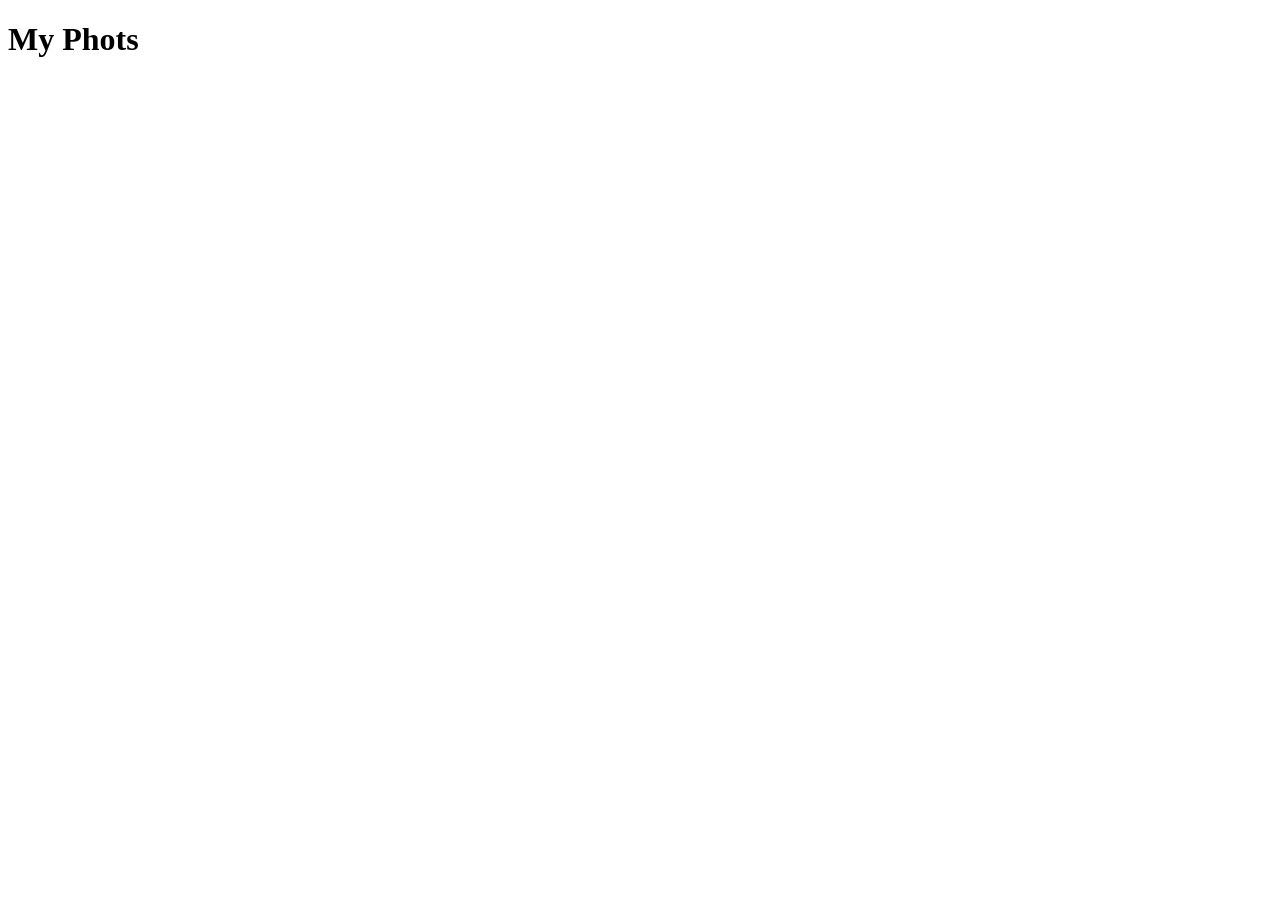
==== veu.html @ f18f83dc "Create veu.html" ====
<!DOCTYPE html>
<html>
  <head>
    <meta charset="utf-8">
    <meta name="viewport" content="width=device-width">
    <link href="https://fonts.googleapis.com/css2?family=Open+Sans+Condensed:wght@300&display=swap" rel="stylesheet">
    <link rel="stylesheet" href="css/style.css">
    <title>Myphots</title>
  </head>
  <body>
          <header>
          <h1>My Phots</h1>
          </header>

                  <div class="container">
                             <div id = "img_unit">
                             </div>
                  </div>

                   <script src="js/jquery.min.js"></script>
                   <script>
                          $.getJSON('https://h2o-space.com/htmlbook/images.php', function(data) {
                            for (var i=0; i<data.length; i++) {
                              $('<div class = "photo"></div>')
                                .append('<img src="' + data[i].path + '">')
                                .append('<div class ="inner"><p>' + data[i].caption + '<span>' + data[i].name + '</span></p></div>')
                                .appendTo('#img_unit');
                            }
                          });
                   </script>
            </body>
</html>
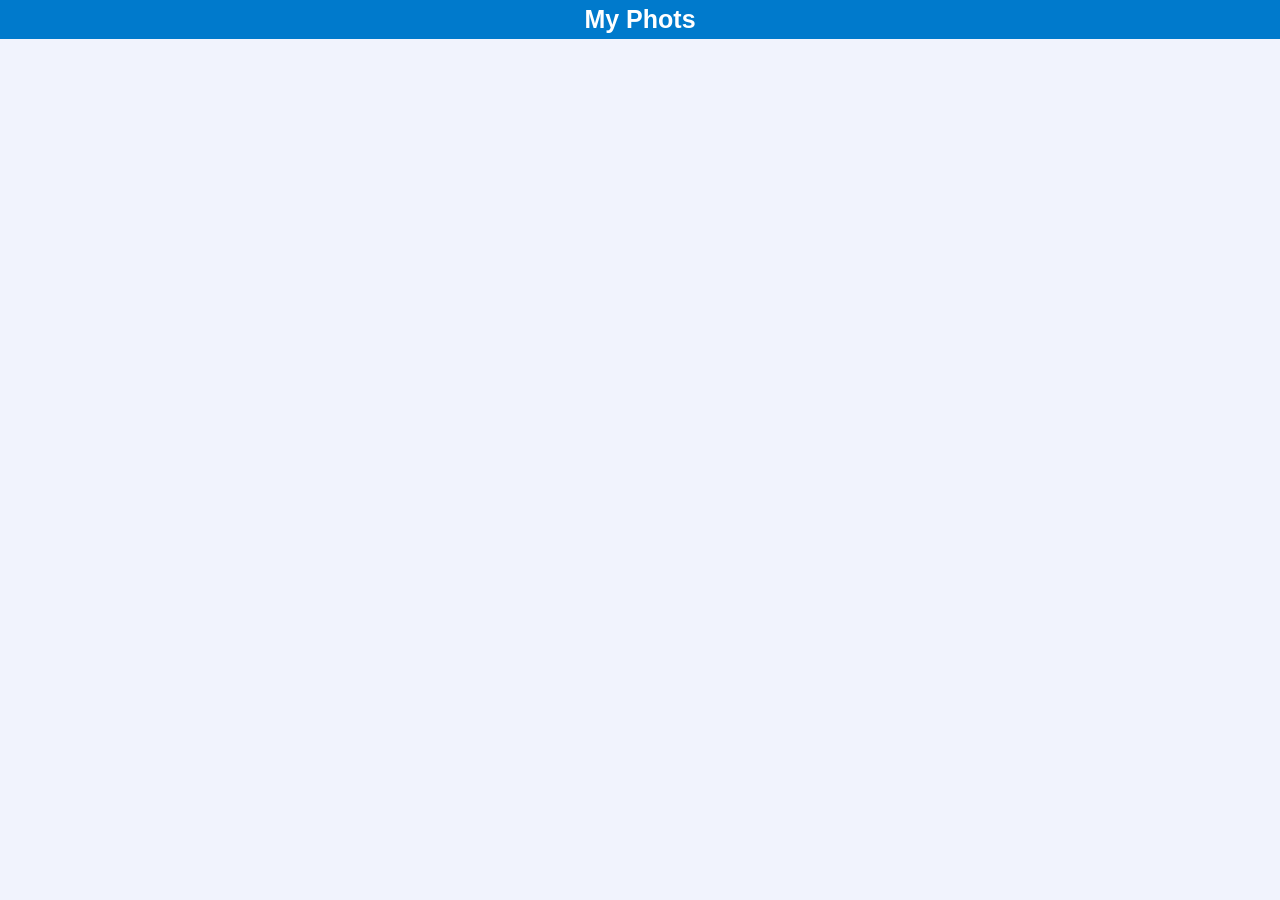
==== commit ed32fdf3: "Update veu.html" ====
--- a/veu.html
+++ b/veu.html
@@ -4,7 +4,7 @@
     <meta charset="utf-8">
     <meta name="viewport" content="width=device-width">
     <link href="https://fonts.googleapis.com/css2?family=Open+Sans+Condensed:wght@300&display=swap" rel="stylesheet">
-    <link rel="stylesheet" href="css/style.css">
+    <link rel="stylesheet" href="style.css">
     <title>Myphots</title>
   </head>
   <body>
@@ -17,7 +17,7 @@
                              </div>
                   </div>
 
-                   <script src="js/jquery.min.js"></script>
+                   <script src="jquery.min.js"></script>
                    <script>
                           $.getJSON('https://h2o-space.com/htmlbook/images.php', function(data) {
                             for (var i=0; i<data.length; i++) {
--- a/style.css
+++ b/style.css
@@ -0,0 +1,57 @@
+body {
+  margin: 0;
+  padding: 0;
+  background-color: rgba(25, 55, 229, 0.06);
+}
+
+.container {
+  max-width: 600px;
+  margin: 0 auto;
+  box-shadow: 0px 0px 3px rgba(0, 0, 0, .3);
+}
+
+img {
+  width: 100%;
+  margin: 0;
+  vertical-align: top;
+}
+
+header {
+  background-color: #007acc;
+  color: #fff;
+  width: 100%;
+  position: fixed;
+  top: 0;
+  z-index: 100;
+
+}
+
+header h1 {
+  margin: 0;
+  font-size: 25px;
+  padding: 5px;
+  text-align: center;
+  font-family: 'Open Sans Condensed', sans-serif;
+}
+
+.photo {
+  position: relative;
+}
+
+.photo .inner {
+    position: absolute;
+    bottom: 0;
+    background-color: rgba(0, 0, 0, .5);
+    font-size: 10px;
+    color: #fff;
+    margin: 0;
+    width: 100%;
+}
+
+.inner p {
+  padding: 20px;
+}
+
+.inner span {
+  margin-left: 10px;
+}
